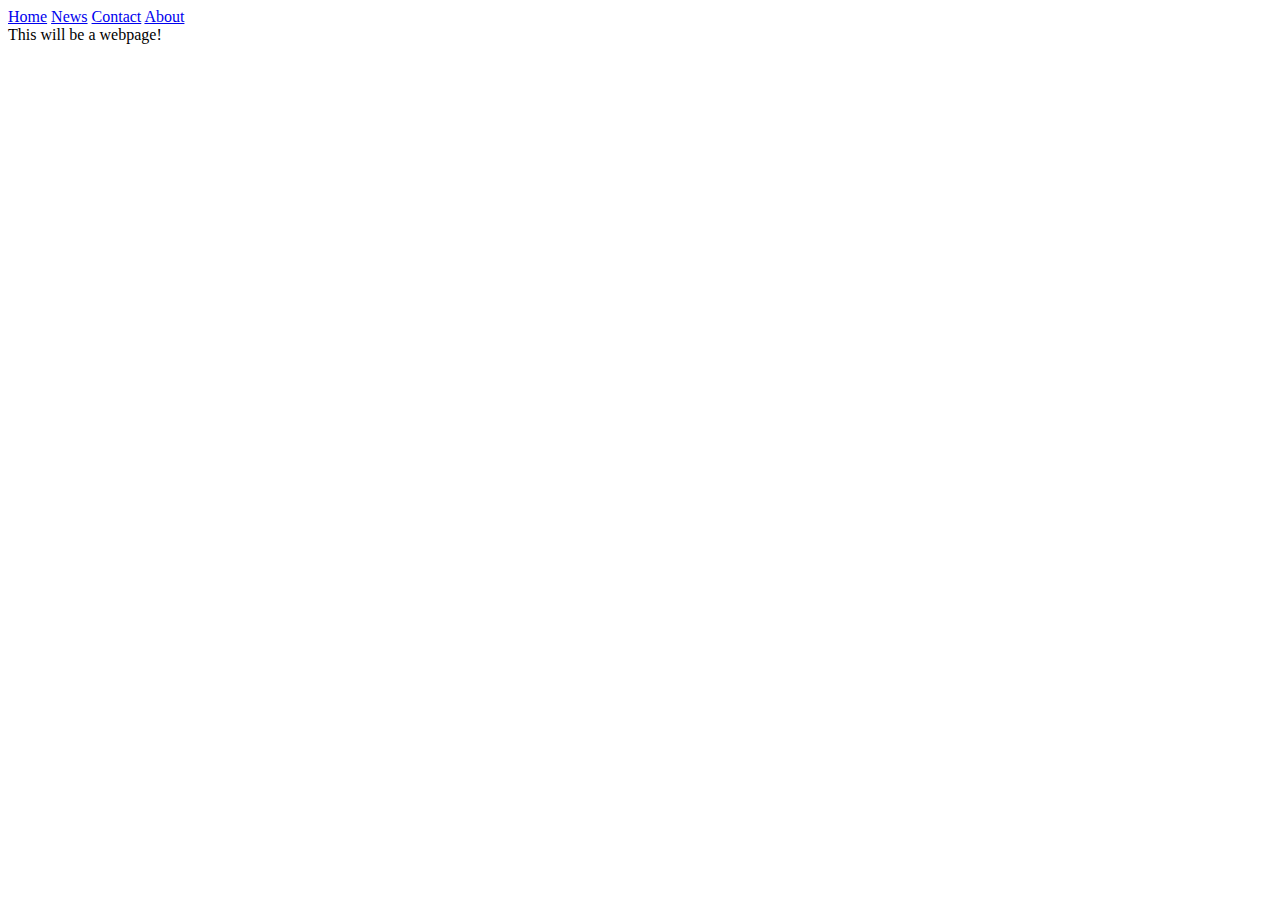
==== about.html @ b5ea49b3 "added all 4 html files" ====
<!DOCTYPE html>
<html>
    <head>
        <title>Testing...</title>
        <link rel="stylesheet" href="styles.css">
    </head>
    <body>
        <div class="topnav" >
          <a href="home">Home</a>
          <a href="news">News</a>
          <a href="contact">Contact</a>
          <a class="active" href="about">About</a>
        </div>
        <div>This will be a webpage!</div>
    </body>
</html>
---- styles.css ----
<style>
  div {
    font-weight: bold
  }
  .topnav {
    width: 100%
  }
</style>
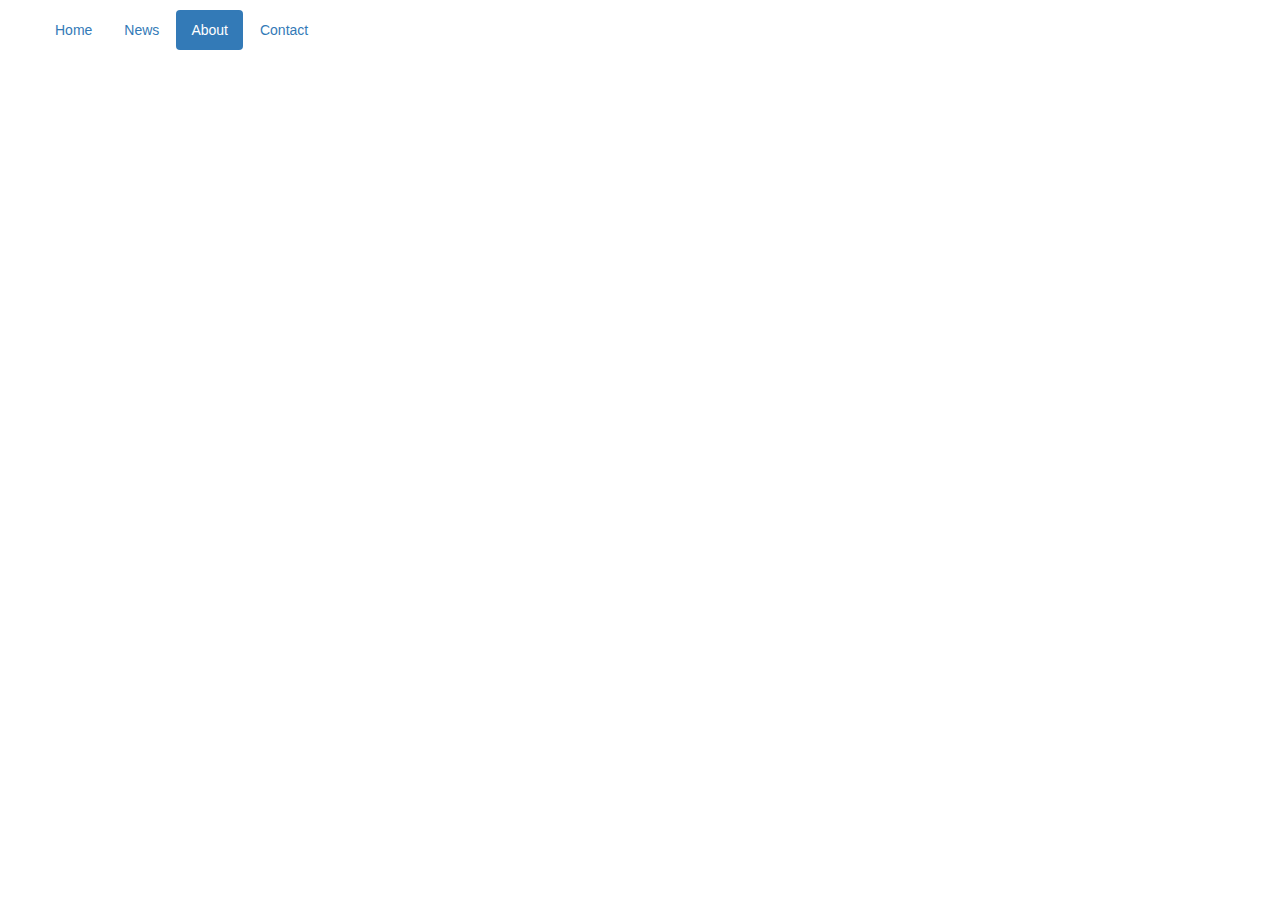
==== commit cce20299: "bootstrap" ====
--- a/about.html
+++ b/about.html
@@ -1,16 +1,25 @@
 <!DOCTYPE html>
 <html>
     <head>
+        <meta name="viewport" content="width=device-width, initial-scale=1">
         <title>Testing...</title>
         <link rel="stylesheet" href="styles.css">
-    </head>
-    <body>
-        <div class="topnav" >
-          <a href="home">Home</a>
-          <a href="news">News</a>
-          <a href="contact">Contact</a>
-          <a class="active" href="about">About</a>
-        </div>
-        <div>This will be a webpage!</div>
-    </body>
-</html>
+        <link rel="stylesheet"
+              href="https://maxcdn.bootstrapcdn.com/bootstrap/3.3.7/css/bootstrap.min.css"
+              integrity="sha384-BVYiiSIFeK1dGmJRAkycuHAHRg32OmUcww7on3RYdg4Va+PmSTsz/K68vbdEjh4u"
+              crossorigin="anonymous">
+        <style>
+          .nav {
+            padding: 10px 40px 10px;
+          }
+        </style>
+      </head>
+      <body>
+          <ul class="nav nav-pills">
+            <li role="presentation"><a href"index.html">Home</a></li>
+            <li role="presentation"><a href"news.html">News</a></li>
+            <li role="presentation" class="active"><a href"about.html">About</a></li>
+            <li role="presentation"><a href"contact.html">Contact</a></li>
+          </ul>
+      </body>
+  </html>
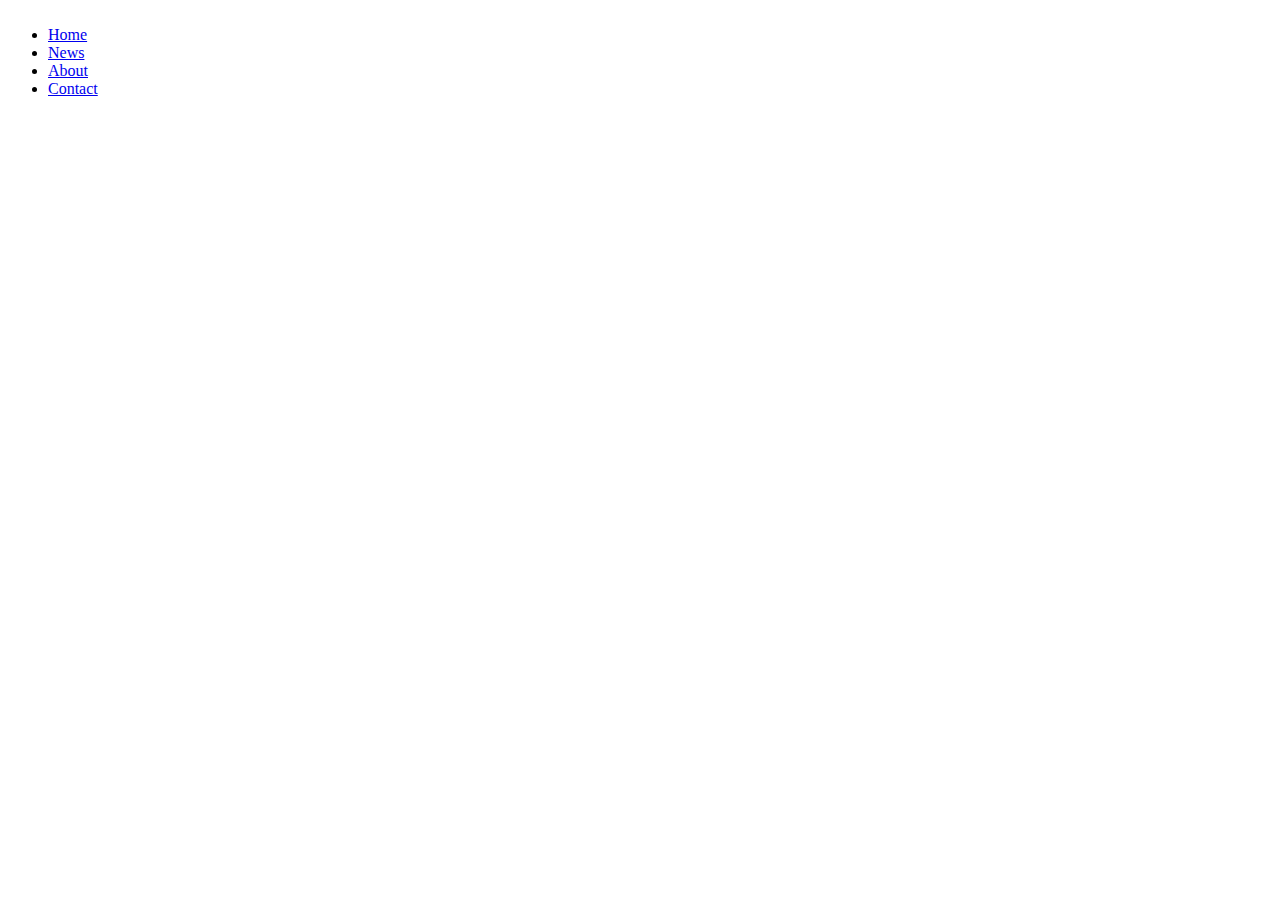
==== commit eebf6251: "added cards" ====
--- a/about.html
+++ b/about.html
@@ -5,8 +5,8 @@
         <title>Testing...</title>
         <link rel="stylesheet" href="styles.css">
         <link rel="stylesheet"
-              href="https://maxcdn.bootstrapcdn.com/bootstrap/3.3.7/css/bootstrap.min.css"
-              integrity="sha384-BVYiiSIFeK1dGmJRAkycuHAHRg32OmUcww7on3RYdg4Va+PmSTsz/K68vbdEjh4u"
+              href="https://stackpath.bootstrapcdn.com/bootstrap/4.1.3/css/bootstrap.min.css"
+              integrity="sha384-MCw98/SFnGE8fJT3GXwEOngsV7Zt27NXFoaoApmYm81iuXoPkFOJwJ8ERdknLPMO"
               crossorigin="anonymous">
         <style>
           .nav {
@@ -15,11 +15,19 @@
         </style>
       </head>
       <body>
-          <ul class="nav nav-pills">
-            <li role="presentation"><a href"index.html">Home</a></li>
-            <li role="presentation"><a href"news.html">News</a></li>
-            <li role="presentation" class="active"><a href"about.html">About</a></li>
-            <li role="presentation"><a href"contact.html">Contact</a></li>
-          </ul>
+        <ul class="nav nav-pills">
+          <li class="nav-item">
+            <a class="nav-link" href="index.html">Home</a>
+          </li>
+          <li class="nav-item">
+            <a class="nav-link" href="news.html">News</a>
+          </li>
+          <li class="nav-item">
+            <a class="nav-link active" href="about.html">About</a>
+          </li>
+          <li class="nav-item">
+            <a class="nav-link" href="contact.html">Contact</a>
+          </li>
+        </ul>
       </body>
   </html>
